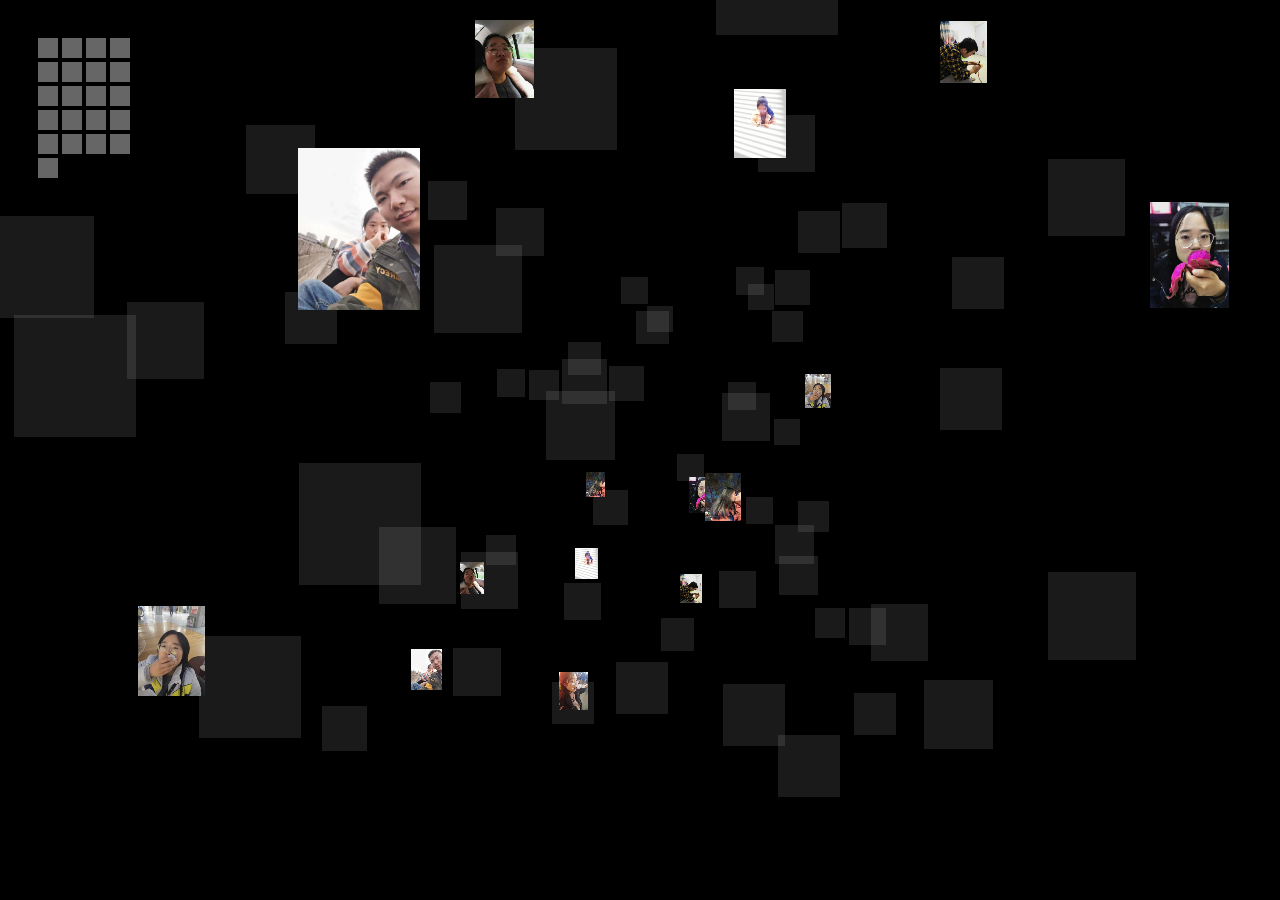
==== index1.html @ 42f24caf "修改" ====
<!DOCTYPE html PUBLIC "-//W3C//DTD XHTML 1.0 Transitional//EN" "http://www.w3.org/TR/xhtml1/DTD/xhtml1-transitional.dtd">
<html xmlns="http://www.w3.org/1999/xhtml">
<head>
<meta http-equiv="Content-Type" content="text/html; charset=utf-8" />
<title>漂亮的3D相片展示效果 </title>
<meta http-equiv="imagetoolbar" content="no">
<style type="text/css">

	html {

		overflow: hidden;

	}

	body {

		position: absolute;

		margin: 0px;

		padding: 0px;

		background: #eee;

		width: 100%;

		height: 100%;

		color: #fff;

		font-family: arial;

		font-size: 0.8em;

	}

	#screen {

		position: absolute;

		width: 100%;

		height: 100%;

		background: #000;

		overflow: hidden;

	}

	#screen img, canvas { 

		position: absolute;

		left: -9999px;

		cursor: pointer;

        image-rendering: optimizeSpeed;



	}

	#screen .href {

		border: #FFF dotted 1px;

	}

	#screen .fog { 

		position: absolute;

		background: #fff;

		opacity: 0.1;

		filter: alpha(opacity=10);

	}

	#command {

		position:absolute;

		left: 1em;

		top: 1em;

		width: 130px;

		z-index: 30000;

		background:#000;

		border: #000 solid 1em;

	}

	#bar {

		position:relative;

		left: 1em;

		top: 1em;

		height: 160px;

	}

	#bar .button { 

		position: absolute;

		background: #222;

		width: 20px;

		height: 20px;

		cursor: pointer;

	}

	#bar .loaded { 

		background: #666;

	}

	#bar .viewed { 

		background: #fff;

	}

	#bar .selected { 

		background: #f00;

	}

	#urlInfo {

		position: absolute;

		background: url(images/r.gif) no-repeat 0 4px;

		visibility: hidden;

		z-index: 30000;

		padding-left: 12px;

		cursor: pointer;

	}

</style>
<script type="text/javascript">

// =============================================================

//           ===== 3D gallery experiment =====

// script written by Gerard Ferrandez - April 5, 2010

// http://www.dhteumeuleu.com

// use under a CC-BY-NC license

// -------------------------------------------------------------

// update: April 17 : added hyperlinks, tweaked z-index

// =============================================================



var m3D = function () {

	/* ---- private vars ---- */

	var diapo = [],

		imb,

		scr,

		bar,

		selected,

		urlInfo,

		imagesPath = "img/",

		camera = {x:0, y:0, z:-650, s:0, fov: 500},

		nw = 0,

		nh = 0;

	/* ==== camera tween methods ==== */

	camera.setTarget = function (c0, t1, p) {

		if (Math.abs(t1 - c0) > .1) {

			camera.s = 1;

			camera.p = 0;

			camera.d = t1 - c0;

			if (p) {

				camera.d *= 2;

				camera.p = 9;

			}

		}

	}

	camera.tween = function (v) {

		if (camera.s != 0) {

			camera.p += camera.s;

			camera[v] += camera.d * camera.p * .01;

			if (camera.p == 10) camera.s = -1;

			else if (camera.p == 0) camera.s = 0;

		}

		return camera.s;

	}

	/* ==== diapo constructor ==== */

	var Diapo = function (n, img, x, y, z) {

		if (img) {

			this.url = img.url;

			this.title = img.title;

			this.color = img.color;

			this.isLoaded = false;

			if (document.createElement("canvas").getContext) {

				/* ---- using canvas in place of images (performance trick) ---- */

				this.srcImg = new Image();

				this.srcImg.src = imagesPath + img.src;

				this.img = document.createElement("canvas");

				this.canvas = true;

				scr.appendChild(this.img);

			} else {

				/* ---- normal image ---- */

				this.img = document.createElement('img');

				this.img.src = imagesPath + img.src;

				scr.appendChild(this.img);

			}

			/* ---- on click event ---- */

			this.img.onclick = function () {

				if (camera.s) return;

				if (this.diapo.isLoaded) {

					if (this.diapo.urlActive) {

						/* ---- jump hyperlink ---- */

						top.location.href = this.diapo.url;

					} else {

						/* ---- target positions ---- */

						camera.tz = this.diapo.z - camera.fov;

						camera.tx = this.diapo.x;

						camera.ty = this.diapo.y;

						/* ---- disable previously selected img ---- */

						if (selected) {

							selected.but.className = "button viewed";

							selected.img.className = "";

							selected.img.style.cursor = "pointer";

							selected.urlActive = false;

							urlInfo.style.visibility = "hidden";

						}

						/* ---- select current img ---- */

						this.diapo.but.className = "button selected";

						interpolation(false);

						selected = this.diapo;

					}

				}

			}

			/* ---- command bar buttons ---- */

			this.but = document.createElement('div');

			this.but.className = "button";

			bar.appendChild(this.but);

			this.but.diapo = this;

			this.but.style.left = Math.round((this.but.offsetWidth  * 1.2) * (n % 4)) + 'px';

			this.but.style.top  = Math.round((this.but.offsetHeight * 1.2) * Math.floor(n / 4)) + 'px';

			this.but.onclick = this.img.onclick;

			imb = this.img;

			this.img.diapo = this;

			this.zi = 25000;

		} else {

			/* ---- transparent div ---- */

			this.img = document.createElement('div');

			this.isLoaded = true;

			this.img.className = "fog";

			scr.appendChild(this.img);

			this.w = 300;

			this.h = 300;

			this.zi = 15000;

		}

		/* ---- object variables ---- */

		this.x = x;

		this.y = y;

		this.z = z;

		this.css = this.img.style;

	}

	/* ==== main 3D animation ==== */

	Diapo.prototype.anim = function () {

		if (this.isLoaded) {

			/* ---- 3D to 2D projection ---- */

			var x = this.x - camera.x;

			var y = this.y - camera.y;

			var z = this.z - camera.z;

			if (z < 20) z += 5000;

			var p = camera.fov / z;

			var w = this.w * p;

			var h = this.h * p;

			/* ---- HTML rendering ---- */

			this.css.left   = Math.round(nw + x * p - w * .5) + 'px';

			this.css.top    = Math.round(nh + y * p - h * .5) + 'px';  

			this.css.width  = Math.round(w) + 'px';

			this.css.height = Math.round(h) + 'px';

			this.css.zIndex = this.zi - Math.round(z);

		} else {

			/* ---- image is loaded? ---- */

			this.isLoaded = this.loading();

		}

	}

	/* ==== onload initialization ==== */

	Diapo.prototype.loading = function () {

		if ((this.canvas && this.srcImg.complete) || this.img.complete) {

			if (this.canvas) {

				/* ---- canvas version ---- */

				this.w = this.srcImg.width*0.2;

				this.h = this.srcImg.height*0.2;

				this.img.width = this.w;

				this.img.height = this.h;

				var context = this.img.getContext("2d");

				context.drawImage(this.srcImg, 0, 0, this.w, this.h);

			} else {

				/* ---- plain image version ---- */

				this.w = this.img.width;

				this.h = this.img.height;

			}

			/* ---- button loaded ---- */

			this.but.className += " loaded";

			return true;

		}

		return false;

	}

	////////////////////////////////////////////////////////////////////////////

	/* ==== screen dimensions ==== */

	var resize = function () {

		nw = scr.offsetWidth * .5;

		nh = scr.offsetHeight * .5;

	}

	/* ==== disable interpolation during animation ==== */

	var interpolation = function (bicubic) {

		var i = 0, o;

		while( o = diapo[i++] ) {

			if (o.but) {

				o.css.msInterpolationMode = bicubic ? 'bicubic' : 'nearest-neighbor'; // makes IE8 happy

				o.css.imageRendering = bicubic ? 'optimizeQuality' : 'optimizeSpeed'; // does not really work...

			}

		}

	}

	/* ==== init script ==== */

	var init = function (data) {

		/* ---- containers ---- */

		scr = document.getElementById("screen");

		bar = document.getElementById("bar");

		urlInfo = document.getElementById("urlInfo");

		resize();

		/* ---- loading images ---- */

		var i = 0, 

		    o,

			n = data.length;

		while( o = data[i++] ) {

			/* ---- images ---- */

			var x = 1000 * ((i % 4) - 1.5);

			var y = Math.round(Math.random() * 4000) - 2000;

			var z = i * (5000 / n);

			diapo.push( new Diapo(i - 1, o, x, y, z));

			/* ---- transparent frames ---- */

			var k = diapo.length - 1;

			for (var j = 0; j < 3; j++) {

				var x = Math.round(Math.random() * 4000) - 2000;

				var y = Math.round(Math.random() * 4000) - 2000;

				diapo.push( new Diapo(k, null, x, y, z + 100));

			}

		}

		/* ---- start engine ---- */

		run();

	}

	////////////////////////////////////////////////////////////////////////////

	/* ==== main loop ==== */

	var run = function () {

		/* ---- x axis move ---- */

		if (camera.tx) {

			if (!camera.s) camera.setTarget(camera.x, camera.tx);

			var m = camera.tween('x');

			if (!m) camera.tx = 0;

		/* ---- y axis move ---- */

		} else if (camera.ty) {

			if (!camera.s) camera.setTarget(camera.y, camera.ty); 

			var m = camera.tween('y');

			if (!m) camera.ty = 0;

		/* ---- z axis move ---- */

		} else if (camera.tz) {

			if (!camera.s) camera.setTarget(camera.z, camera.tz);

			var m = camera.tween('z');

			if (!m) {

				/* ---- animation end ---- */

				camera.tz = 0;

				interpolation(true);

				/* ---- activate hyperlink ---- */

				if (selected.url) {

					selected.img.style.cursor = "pointer";

					selected.urlActive = true;

					selected.img.className = "href";

					urlInfo.diapo = selected;

					urlInfo.onclick = selected.img.onclick;

					urlInfo.innerHTML = selected.title || selected.url;

					urlInfo.style.visibility = "visible";

					urlInfo.style.color = selected.color || "#fff";

					urlInfo.style.top = Math.round(selected.img.offsetTop + selected.img.offsetHeight - urlInfo.offsetHeight - 5) + "px";

					urlInfo.style.left = Math.round(selected.img.offsetLeft + selected.img.offsetWidth - urlInfo.offsetWidth - 5) + "px";

				} else {

					selected.img.style.cursor = "default";

				}

			}

		}

		/* ---- anim images ---- */

		var i = 0, o;

		while( o = diapo[i++] ) o.anim();

		/* ---- loop ---- */

		setTimeout(run, 32);

	}

	return {

		////////////////////////////////////////////////////////////////////////////

		/* ==== initialize script ==== */

		init : init

	}

}();



</script>
</head>
<body>
<div id="screen">
<div id="command">
<div id="bar"></div>
</div>
<div id="urlInfo"></div>
</div>
<script type="text/javascript">

/* ==== start script ==== */

setTimeout(function() {

	m3D.init(

		[ 


			{ src: '2.jpg' },

			{ src: '3.jpg' },

			{ src: '4.jpg' },

			{ src: '5.jpg' },

			{ src: '6.jpg' },

			{ src: '7.jpg' },

			{ src: '8.jpg' },

			{ src: '9.jpg' },

			{ src: '10.jpg' },

			{ src: '11.jpg' },

			{ src: '1.jpg' },

			{ src: '2.jpg' },

			{ src: '3.jpg' },

			{ src: '4.jpg' },

			{ src: '5.jpg' },

			{ src: '6.jpg' },

			{ src: '7.jpg' },

			{ src: '8.jpg' },

			{ src: '9.jpg' },

			{ src: '10.jpg' },

			{ src: '11.jpg' },

		]

	);

}, 500);

</script>
</body>
</html>
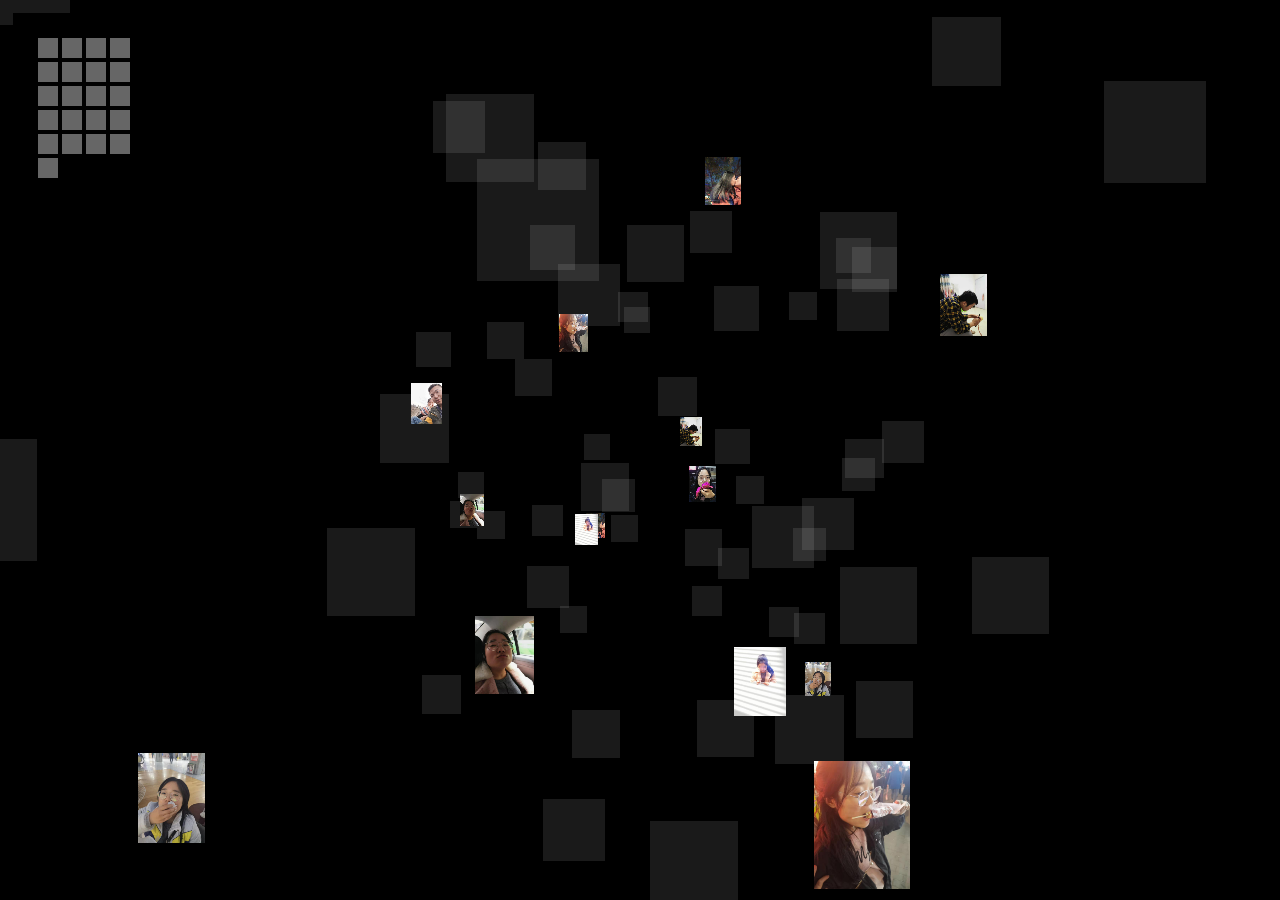
==== commit 44f5c4bc: "修改" ====
--- a/index1.html
+++ b/index1.html
@@ -3,7 +3,7 @@
 <html xmlns="http://www.w3.org/1999/xhtml">
 <head>
 <meta http-equiv="Content-Type" content="text/html; charset=utf-8" />
-<title>漂亮的3D相片展示效果 </title>
+<title>萍萍宝宝的相册 </title>
 <meta http-equiv="imagetoolbar" content="no">
 <style type="text/css">
 
@@ -147,7 +147,7 @@
 
 		position: absolute;
 
-		background: url(images/r.gif) no-repeat 0 4px;
+		/* background: url(images/r.gif) no-repeat 0 4px; */
 
 		visibility: hidden;
 
